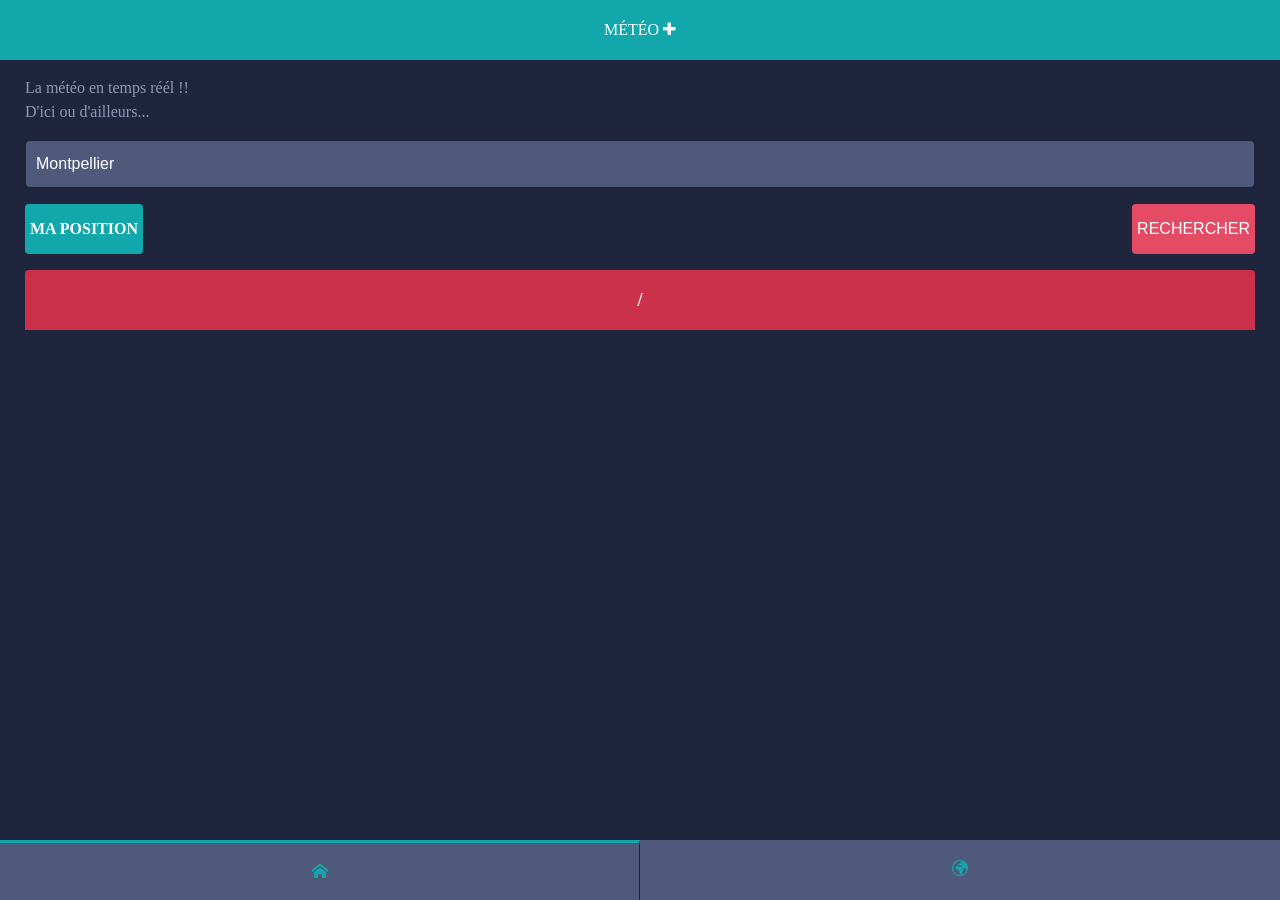
==== www/index.html @ d5b740e9 "Uptade to Cordova Project" ====
<!DOCTYPE html>
<html ng-app="app">

<head>
    <meta charset="utf-8" />
    <meta name="viewport" content="user-scalable=no, initial-scale=1, maximum-scale=1, minimum-scale=1, width=device-width, target-densitydpi=device-dpi" />
    <link rel="stylesheet" href="//maxcdn.bootstrapcdn.com/font-awesome/4.3.0/css/font-awesome.min.css">
    <link rel="stylesheet" type="text/css" href="css/style.css" />
    <title>Météo Plus</title>
</head>

<body>

    <header class="header">
        Météo <i class="fa fa-plus"></i>
    </header>

    <section class="view" ng-view>
    </section>

    <nav class="nav" ng-controller="NavCtrl">
        <a href="#home" ng-click="menu='home'" ng-class="{ active: menu=='home'}"><span class="icon-home"></span></a>
        <a href="#about" ng-click="menu='about'" ng-class="{ active: menu=='about'}"><span class="icon-earth"></span></a>
    </nav>

    <script src="js/jquery.js"></script>
    <script src="js/angular.js"></script>
    <script src="js/angular-route.min.js"></script>
    <script src="js/app.js"></script>

</body>

</html>
---- www/css/style.css ----
/* line 5, ../../../../../../../var/lib/gems/2.1.0/gems/compass-core-1.0.3/stylesheets/compass/reset/_utilities.scss */
html, body, div, span, applet, object, iframe,
h1, h2, h3, h4, h5, h6, p, blockquote, pre,
a, abbr, acronym, address, big, cite, code,
del, dfn, em, img, ins, kbd, q, s, samp,
small, strike, strong, sub, sup, tt, var,
b, u, i, center,
dl, dt, dd, ol, ul, li,
fieldset, form, label, legend,
table, caption, tbody, tfoot, thead, tr, th, td,
article, aside, canvas, details, embed,
figure, figcaption, footer, header, hgroup,
menu, nav, output, ruby, section, summary,
time, mark, audio, video {
  margin: 0;
  padding: 0;
  border: 0;
  font: inherit;
  font-size: 100%;
  vertical-align: baseline;
}

/* line 22, ../../../../../../../var/lib/gems/2.1.0/gems/compass-core-1.0.3/stylesheets/compass/reset/_utilities.scss */
html {
  line-height: 1;
}

/* line 24, ../../../../../../../var/lib/gems/2.1.0/gems/compass-core-1.0.3/stylesheets/compass/reset/_utilities.scss */
ol, ul {
  list-style: none;
}

/* line 26, ../../../../../../../var/lib/gems/2.1.0/gems/compass-core-1.0.3/stylesheets/compass/reset/_utilities.scss */
table {
  border-collapse: collapse;
  border-spacing: 0;
}

/* line 28, ../../../../../../../var/lib/gems/2.1.0/gems/compass-core-1.0.3/stylesheets/compass/reset/_utilities.scss */
caption, th, td {
  text-align: left;
  font-weight: normal;
  vertical-align: middle;
}

/* line 30, ../../../../../../../var/lib/gems/2.1.0/gems/compass-core-1.0.3/stylesheets/compass/reset/_utilities.scss */
q, blockquote {
  quotes: none;
}
/* line 103, ../../../../../../../var/lib/gems/2.1.0/gems/compass-core-1.0.3/stylesheets/compass/reset/_utilities.scss */
q:before, q:after, blockquote:before, blockquote:after {
  content: "";
  content: none;
}

/* line 32, ../../../../../../../var/lib/gems/2.1.0/gems/compass-core-1.0.3/stylesheets/compass/reset/_utilities.scss */
a img {
  border: none;
}

/* line 116, ../../../../../../../var/lib/gems/2.1.0/gems/compass-core-1.0.3/stylesheets/compass/reset/_utilities.scss */
article, aside, details, figcaption, figure, footer, header, hgroup, main, menu, nav, section, summary {
  display: block;
}

/* line 6, style.scss */
* {
  -moz-box-sizing: border-box;
  -webkit-box-sizing: border-box;
  box-sizing: border-box;
}

/* line 10, style.scss */
body {
  color: #8f99b7;
  font-size: 16px;
  background-color: #1f253d;
}

/* line 16, style.scss */
i {
  display: inline-block;
}

/* line 20, style.scss */
p {
  margin: 1em 0px;
  overflow: hidden;
  *zoom: 1;
  line-height: 24px;
}

/* line 26, style.scss */
a {
  color: #11a7ab;
  font-weight: bold;
  text-decoration: none;
}

/* line 32, style.scss */
input.text {
  display: block;
  width: 100%;
  height: 48px;
  border: 1px solid #1f253d;
  background-color: #4f597b;
  color: #fff;
  font-size: 16px;
  padding-left: 10px;
  outline: none;
  -moz-border-radius: 4px;
  -webkit-border-radius: 4px;
  border-radius: 4px;
  -moz-background-clip: padding;
  -o-background-clip: padding-box;
  -webkit-background-clip: padding;
  background-clip: padding-box;
  -moz-transition-duration: 1s;
  -o-transition-duration: 1s;
  -webkit-transition-duration: 1s;
  transition-duration: 1s;
}
/* line 45, style.scss */
input.text:focus {
  border: 1px solid #11a7ab;
}

/* line 50, style.scss */
input.submit,
.btn {
  display: inline-block;
  padding: 0 5px;
  height: 50px;
  line-height: 50px;
  border: none;
  text-transform: uppercase;
  text-align: center;
  font-size: 16px;
  color: #fff;
  -moz-border-radius: 4px;
  -webkit-border-radius: 4px;
  border-radius: 4px;
  -moz-background-clip: padding;
  -o-background-clip: padding-box;
  -webkit-background-clip: padding;
  background-clip: padding-box;
  background-color: #e54b65;
  float: right;
  text-decoration: none;
}

/* line 68, style.scss */
.btn {
  background-color: #11a7ab;
  float: left;
}

/* line 73, style.scss */
.row-title {
  height: 60px;
  line-height: 60px;
  text-transform: uppercase;
  background-color: #cb314b;
  -moz-border-radius: 4px 4px 0 0;
  -webkit-border-radius: 4px;
  border-radius: 4px 4px 0 0;
  -moz-background-clip: padding;
  -o-background-clip: padding-box;
  -webkit-background-clip: padding;
  background-clip: padding-box;
  color: #fff;
  font-size: 18px;
  text-align: center;
  font-weight: bold;
}

/* line 86, style.scss */
.row {
  height: 60px;
  background-color: #394163;
  margin: 1px 0;
  color: #fff;
  font-size: 18px;
}
/* line 92, style.scss */
.row .temperature {
  text-align: right;
  padding-right: 20px;
  font-size: 22px;
  float: right;
  margin-left: 40px;
}
/* line 99, style.scss */
.row .date {
  float: right;
  color: #1f253d;
  text-transform: uppercase;
  font-weight: bold;
}
/* line 104, style.scss */
.row .date strong {
  color: #fff;
  margin-right: 5px;
}
/* line 109, style.scss */
.row span {
  float: left;
  padding-left: 20px;
  font-size: 35px;
  height: 60px;
  line-height: 60px;
  margin-right: 30px;
}
/* line 117, style.scss */
.row.row_active {
  height: 120px;
  background-color: #e54b65;
}
/* line 120, style.scss */
.row.row_active .date {
  color: #fff;
  float: left;
  line-height: 120px;
}
/* line 125, style.scss */
.row.row_active .temperature {
  font-size: 50px;
  float: left;
  line-height: 120px;
  margin-left: 15px;
}
/* line 132, style.scss */
.row.row_active span {
  float: right;
  font-size: 95px;
  height: 120px;
  line-height: 120px;
}

/* line 141, style.scss */
.loader {
  background: url("../images/loading.gif") center center no-repeat rgba(57, 66, 100, 0.6);
  z-index: 500;
}

/* line 147, style.scss */
.header {
  position: absolute;
  top: 0;
  left: 0;
  right: 0;
  height: 60px;
  line-height: 60px;
  color: #FFF;
  text-transform: uppercase;
  text-align: center;
  background-color: #11a7ab;
}

/* line 160, style.scss */
.view {
  position: absolute;
  top: 60px;
  bottom: 60px;
  left: 0;
  right: 0;
}

/* line 168, style.scss */
.nav {
  position: absolute;
  bottom: 0;
  left: 0;
  right: 0;
  height: 60px;
  line-height: 60px;
  text-align: center;
  background-color: #4f597b;
  overflow: hidden;
  *zoom: 1;
}
/* line 178, style.scss */
.nav a {
  display: block;
  width: 50%;
  height: 60px;
  line-height: 60px;
  float: left;
  -moz-transition-duration: 1s;
  -o-transition-duration: 1s;
  -webkit-transition-duration: 1s;
  transition-duration: 1s;
}
/* line 186, style.scss */
.nav a:first-child {
  border-right: 1px solid #1f253d;
}
/* line 189, style.scss */
.nav .active {
  border-top: 3px solid #11a7ab;
}
/* line 192, style.scss */
.nav i {
  margin-top: 15px;
}
/* line 195, style.scss */
.nav span {
  margin-top: 15px;
}

/* line 200, style.scss */
.panel, .loader {
  position: absolute;
  bottom: 0;
  left: 0;
  right: 0;
  top: 0;
  overflow-x: hidden;
  overflow-y: scroll;
  -webkit-overflow-scrolling: touch;
  -moz-transition-duration: 0.5s;
  -o-transition-duration: 0.5s;
  -webkit-transition-duration: 0.5s;
  transition-duration: 0.5s;
}

/* line 212, style.scss */
.panel-padding {
  padding: 0 25px;
}

/* line 216, style.scss */
.left {
  -moz-transform: translate3D(-100%, 0, 0);
  -ms-transform: translate3D(-100%, 0, 0);
  -webkit-transform: translate3D(-100%, 0, 0);
  transform: translate3D(-100%, 0, 0);
}

/* line 220, style.scss */
.center {
  -moz-transform: translate3D(0, 0, 0);
  -ms-transform: translate3D(0, 0, 0);
  -webkit-transform: translate3D(0, 0, 0);
  transform: translate3D(0, 0, 0);
}

/* line 224, style.scss */
.right {
  -moz-transform: translate3D(100%, 0, 0);
  -ms-transform: translate3D(100%, 0, 0);
  -webkit-transform: translate3D(100%, 0, 0);
  transform: translate3D(100%, 0, 0);
}

@font-face {
  font-family: 'icomoon';
  src: url("fonts/icomoon.eot?-6ervqg");
  src: url("fonts/icomoon.eot?#iefix-6ervqg") format("embedded-opentype"), url("fonts/icomoon.woff?-6ervqg") format("woff"), url("fonts/icomoon.ttf?-6ervqg") format("truetype"), url("fonts/icomoon.svg?-6ervqg#icomoon") format("svg");
  font-weight: normal;
  font-style: normal;
}
/* line 236, style.scss */
[class^="icon-"],
[class*=" icon-"] {
  font-family: 'icomoon';
  speak: none;
  font-style: normal;
  font-weight: normal;
  font-variant: normal;
  text-transform: none;
  line-height: 1;
  -webkit-font-smoothing: antialiased;
  -moz-osx-font-smoothing: grayscale;
}

/* line 249, style.scss */
.icon-home:before {
  content: "\e60a";
}

/* line 253, style.scss */
.icon-earth:before {
  content: "\e60b";
}

/* line 257, style.scss */
.icon-spinner:before {
  content: "\e60c";
}

/* line 261, style.scss */
.icon-arrow-left:before {
  content: "\e60d";
}

/* line 265, style.scss */
.icon-sun:before,
.icon-clear:before {
  content: "\e60e";
}

/* line 270, style.scss */
.icon-cloudy:before {
  content: "\e60f";
}

/* line 274, style.scss */
.icon-rain:before {
  content: "\e610";
}

/* line 278, style.scss */
.icon-clouds:before {
  content: "\e611";
}

/* line 282, style.scss */
.icon-snow:before {
  content: "\e612";
}

/* line 286, style.scss */
.icon-weather:before {
  content: "\e613";
}

/* line 290, style.scss */
.icon-storm:before {
  content: "\e614";
}

/* line 294, style.scss */
.icon-snowy2:before {
  content: "\e615";
}

/* line 298, style.scss */
.icon-envelope:before {
  content: "\e616";
}
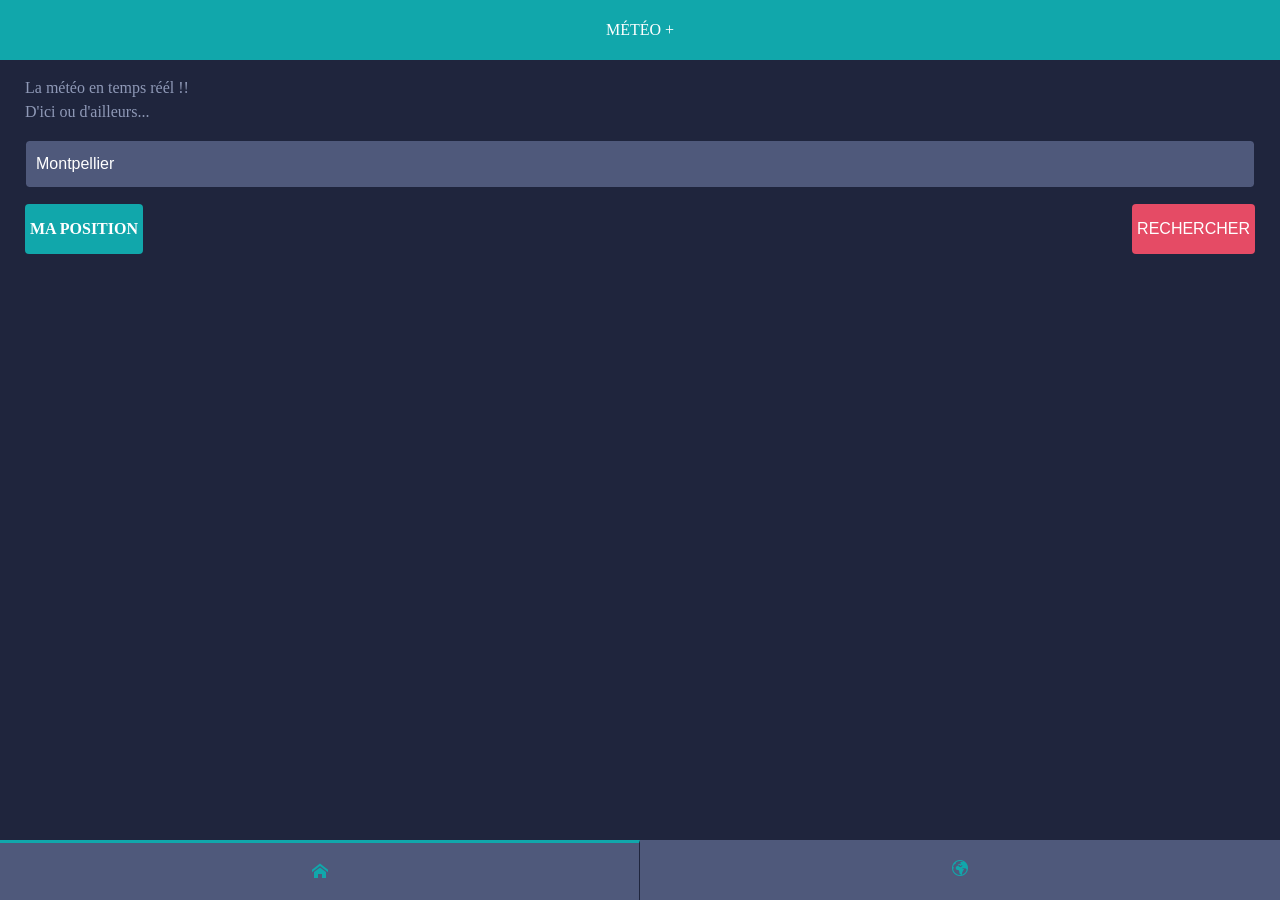
==== commit 3134a340: "WIP" ====
--- a/www/index.html
+++ b/www/index.html
@@ -4,7 +4,6 @@
 <head>
     <meta charset="utf-8" />
     <meta name="viewport" content="user-scalable=no, initial-scale=1, maximum-scale=1, minimum-scale=1, width=device-width, target-densitydpi=device-dpi" />
-    <link rel="stylesheet" href="//maxcdn.bootstrapcdn.com/font-awesome/4.3.0/css/font-awesome.min.css">
     <link rel="stylesheet" type="text/css" href="css/style.css" />
     <title>Météo Plus</title>
 </head>
@@ -12,7 +11,7 @@
 <body>
 
     <header class="header">
-        Météo <i class="fa fa-plus"></i>
+        Météo <strong>+</strong></i>
     </header>
 
     <section class="view" ng-view>
--- a/www/css/style.css
+++ b/www/css/style.css
@@ -1,4 +1,4 @@
-/* line 5, ../../../../../../../var/lib/gems/2.1.0/gems/compass-core-1.0.3/stylesheets/compass/reset/_utilities.scss */
+/* line 5, ../../../Ruby22/lib/ruby/gems/2.2.0/gems/compass-core-1.0.3/stylesheets/compass/reset/_utilities.scss */
 html, body, div, span, applet, object, iframe,
 h1, h2, h3, h4, h5, h6, p, blockquote, pre,
 a, abbr, acronym, address, big, cite, code,
@@ -20,45 +20,45 @@
   vertical-align: baseline;
 }
 
-/* line 22, ../../../../../../../var/lib/gems/2.1.0/gems/compass-core-1.0.3/stylesheets/compass/reset/_utilities.scss */
+/* line 22, ../../../Ruby22/lib/ruby/gems/2.2.0/gems/compass-core-1.0.3/stylesheets/compass/reset/_utilities.scss */
 html {
   line-height: 1;
 }
 
-/* line 24, ../../../../../../../var/lib/gems/2.1.0/gems/compass-core-1.0.3/stylesheets/compass/reset/_utilities.scss */
+/* line 24, ../../../Ruby22/lib/ruby/gems/2.2.0/gems/compass-core-1.0.3/stylesheets/compass/reset/_utilities.scss */
 ol, ul {
   list-style: none;
 }
 
-/* line 26, ../../../../../../../var/lib/gems/2.1.0/gems/compass-core-1.0.3/stylesheets/compass/reset/_utilities.scss */
+/* line 26, ../../../Ruby22/lib/ruby/gems/2.2.0/gems/compass-core-1.0.3/stylesheets/compass/reset/_utilities.scss */
 table {
   border-collapse: collapse;
   border-spacing: 0;
 }
 
-/* line 28, ../../../../../../../var/lib/gems/2.1.0/gems/compass-core-1.0.3/stylesheets/compass/reset/_utilities.scss */
+/* line 28, ../../../Ruby22/lib/ruby/gems/2.2.0/gems/compass-core-1.0.3/stylesheets/compass/reset/_utilities.scss */
 caption, th, td {
   text-align: left;
   font-weight: normal;
   vertical-align: middle;
 }
 
-/* line 30, ../../../../../../../var/lib/gems/2.1.0/gems/compass-core-1.0.3/stylesheets/compass/reset/_utilities.scss */
+/* line 30, ../../../Ruby22/lib/ruby/gems/2.2.0/gems/compass-core-1.0.3/stylesheets/compass/reset/_utilities.scss */
 q, blockquote {
   quotes: none;
 }
-/* line 103, ../../../../../../../var/lib/gems/2.1.0/gems/compass-core-1.0.3/stylesheets/compass/reset/_utilities.scss */
+/* line 103, ../../../Ruby22/lib/ruby/gems/2.2.0/gems/compass-core-1.0.3/stylesheets/compass/reset/_utilities.scss */
 q:before, q:after, blockquote:before, blockquote:after {
   content: "";
   content: none;
 }
 
-/* line 32, ../../../../../../../var/lib/gems/2.1.0/gems/compass-core-1.0.3/stylesheets/compass/reset/_utilities.scss */
+/* line 32, ../../../Ruby22/lib/ruby/gems/2.2.0/gems/compass-core-1.0.3/stylesheets/compass/reset/_utilities.scss */
 a img {
   border: none;
 }
 
-/* line 116, ../../../../../../../var/lib/gems/2.1.0/gems/compass-core-1.0.3/stylesheets/compass/reset/_utilities.scss */
+/* line 116, ../../../Ruby22/lib/ruby/gems/2.2.0/gems/compass-core-1.0.3/stylesheets/compass/reset/_utilities.scss */
 article, aside, details, figcaption, figure, footer, header, hgroup, main, menu, nav, section, summary {
   display: block;
 }
@@ -355,12 +355,11 @@
 
 @font-face {
   font-family: 'icomoon';
-  src: url("fonts/icomoon.eot?-6ervqg");
-  src: url("fonts/icomoon.eot?#iefix-6ervqg") format("embedded-opentype"), url("fonts/icomoon.woff?-6ervqg") format("woff"), url("fonts/icomoon.ttf?-6ervqg") format("truetype"), url("fonts/icomoon.svg?-6ervqg#icomoon") format("svg");
+  src: url("fonts/icomoon.woff?-6ervqg") format("woff"), url("fonts/icomoon.ttf?-6ervqg") format("truetype"), url("fonts/icomoon.svg?-6ervqg#icomoon") format("svg");
   font-weight: normal;
   font-style: normal;
 }
-/* line 236, style.scss */
+/* line 235, style.scss */
 [class^="icon-"],
 [class*=" icon-"] {
   font-family: 'icomoon';
@@ -374,68 +373,68 @@
   -moz-osx-font-smoothing: grayscale;
 }
 
-/* line 249, style.scss */
+/* line 248, style.scss */
 .icon-home:before {
   content: "\e60a";
 }
 
-/* line 253, style.scss */
+/* line 252, style.scss */
 .icon-earth:before {
   content: "\e60b";
 }
 
-/* line 257, style.scss */
+/* line 256, style.scss */
 .icon-spinner:before {
   content: "\e60c";
 }
 
-/* line 261, style.scss */
+/* line 260, style.scss */
 .icon-arrow-left:before {
   content: "\e60d";
 }
 
-/* line 265, style.scss */
+/* line 264, style.scss */
 .icon-sun:before,
 .icon-clear:before {
   content: "\e60e";
 }
 
-/* line 270, style.scss */
+/* line 269, style.scss */
 .icon-cloudy:before {
   content: "\e60f";
 }
 
-/* line 274, style.scss */
+/* line 273, style.scss */
 .icon-rain:before {
   content: "\e610";
 }
 
-/* line 278, style.scss */
+/* line 277, style.scss */
 .icon-clouds:before {
   content: "\e611";
 }
 
-/* line 282, style.scss */
+/* line 281, style.scss */
 .icon-snow:before {
   content: "\e612";
 }
 
-/* line 286, style.scss */
+/* line 285, style.scss */
 .icon-weather:before {
   content: "\e613";
 }
 
-/* line 290, style.scss */
+/* line 289, style.scss */
 .icon-storm:before {
   content: "\e614";
 }
 
-/* line 294, style.scss */
+/* line 293, style.scss */
 .icon-snowy2:before {
   content: "\e615";
 }
 
-/* line 298, style.scss */
+/* line 297, style.scss */
 .icon-envelope:before {
   content: "\e616";
 }
